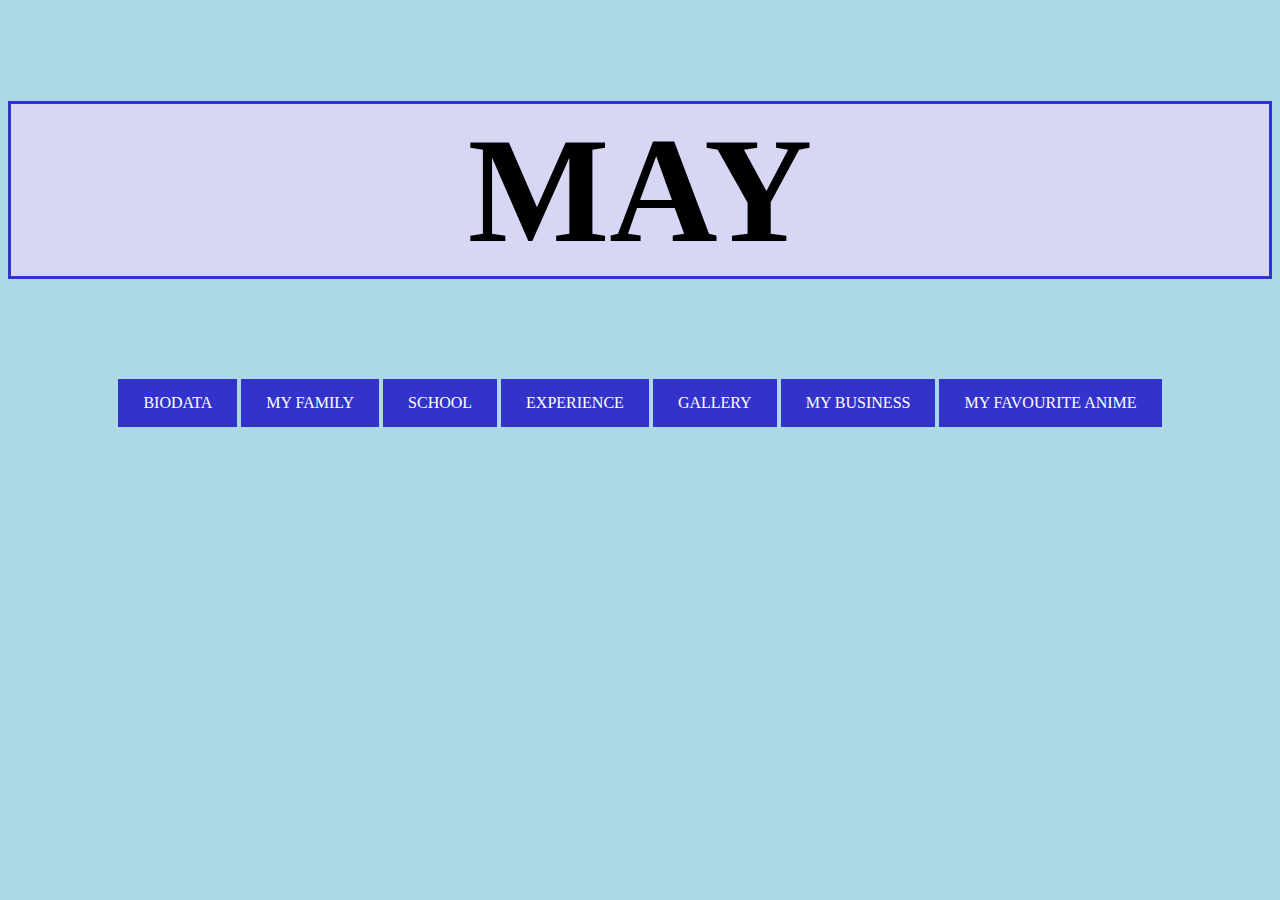
==== index.html @ 87d3945a "Add files via upload" ====
<!DOCTYPE html>
<html>
<head>

<title>MAIN PAGE</title>

</head>

<style>

body {
background-color: lightblue
}

h1 {
  border-style: solid;
  border-color: #3333cc;
  background-color: #d6d6f5;
  font-size: 150px;
  text-align: center;
  
 }
 
p {
  text-align: center;
  }
 
a:link, a:visited {
  background-color: #3333cc;
  color: white;
  padding: 15px 25px;
  text-align: center;
  text-decoration: none;
  display: inline-block;
}

a:hover, a:active {
  background-color: #3333cc;
}

</style>

<body>
 
<h1>MAY</h1>

 
<p> 
<a href="biodata.html" target="_blank">BIODATA</a>
<a href="family.html" target="_blank">MY FAMILY</a>
<a href="school.html" target="_blank">SCHOOL</a>
<a href="experience.html" target="_blank">EXPERIENCE</a>
<a href="gallery.html" target="_blank">GALLERY</a>
<a href="business.html" target="_blank">MY BUSINESS</a>
<a href="anime.html" target="_blank">MY FAVOURITE ANIME</a>
</p>


</body>
</html>
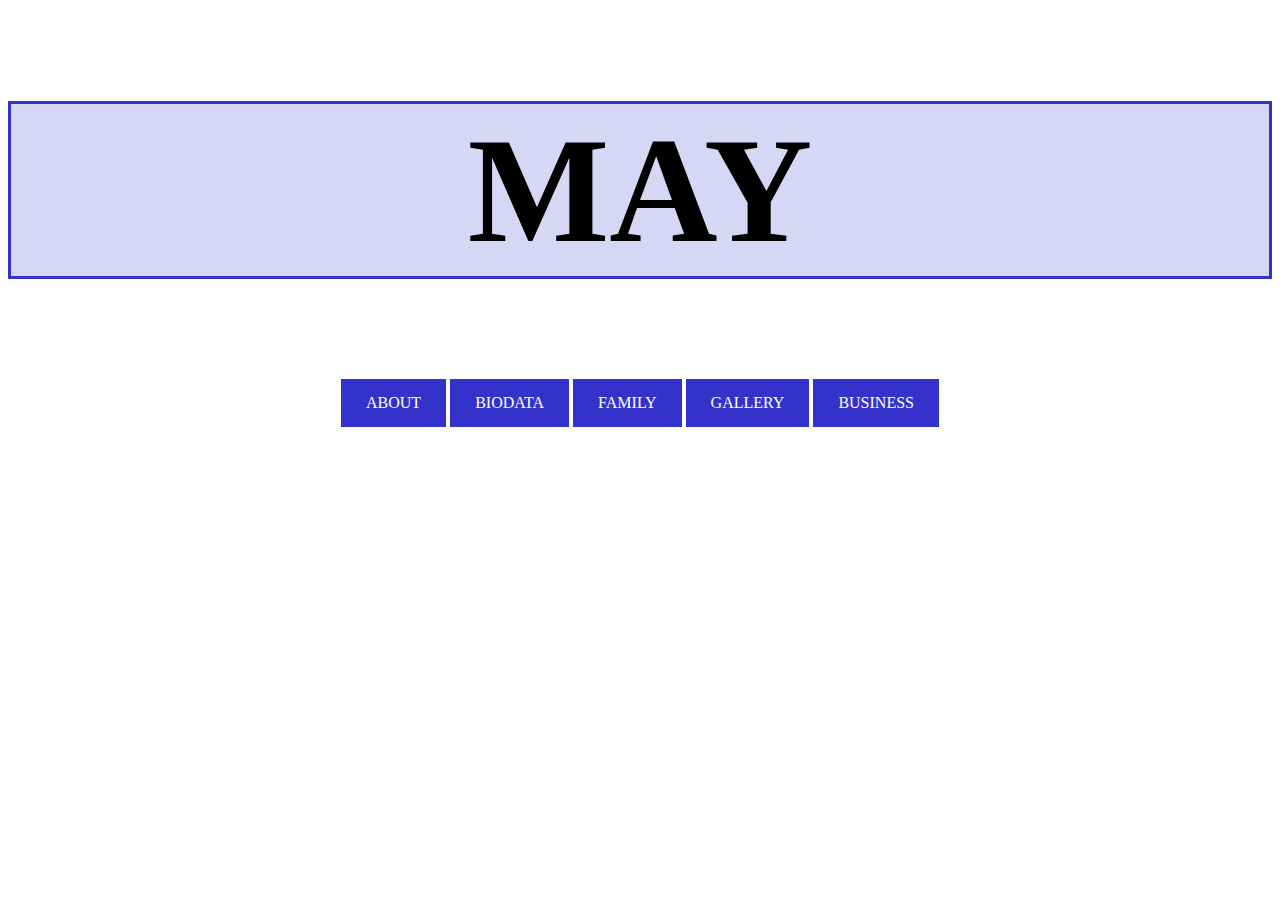
==== commit 3c9baa73: "Update index.html" ====
--- a/index.html
+++ b/index.html
@@ -9,7 +9,8 @@
 <style>
 
 body {
-background-color: lightblue
+background: url("Gambar/background.jpg");
+background-size: auto;
 }
 
 h1 {
@@ -46,15 +47,13 @@
 
  
 <p> 
-<a href="biodata.html" target="_blank">BIODATA</a>
-<a href="family.html" target="_blank">MY FAMILY</a>
-<a href="school.html" target="_blank">SCHOOL</a>
-<a href="experience.html" target="_blank">EXPERIENCE</a>
-<a href="gallery.html" target="_blank">GALLERY</a>
-<a href="business.html" target="_blank">MY BUSINESS</a>
-<a href="anime.html" target="_blank">MY FAVOURITE ANIME</a>
+  <a href="about.html">ABOUT</a>
+  <a href="biodata.html">BIODATA</a>
+  <a href="family.html">FAMILY</a>
+  <a href="gallery.html">GALLERY</a>
+  <a href="business.html">BUSINESS</a>
 </p>
 
 
 </body>
-</html>+</html>
